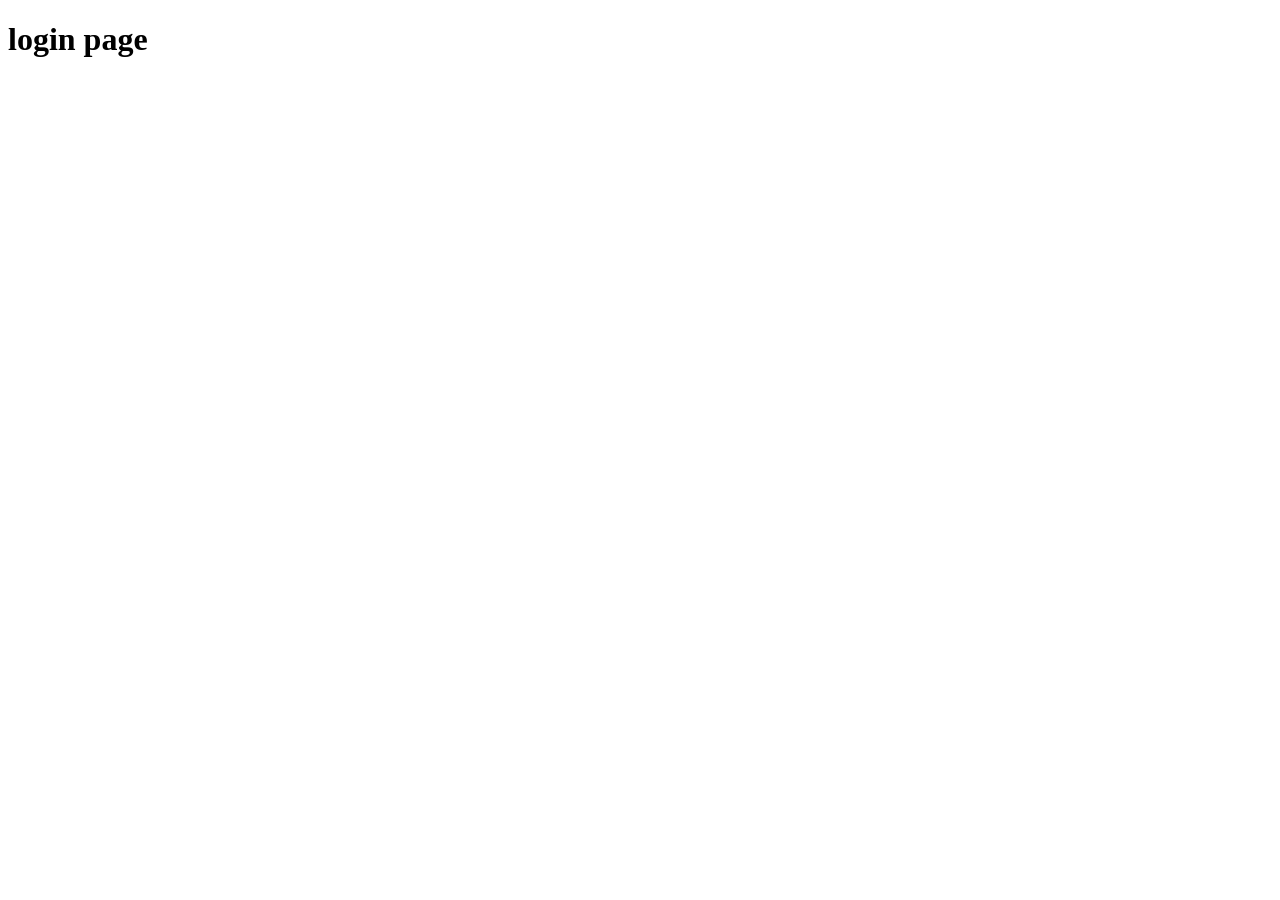
==== login-page.html @ 7eff2eee "added login page" ====
<!DOCTYPE html>
<html lang="en">
<head>
    <meta charset="UTF-8">
    <meta name="viewport" content="width=device-width, initial-scale=1.0">
    <title>login page</title>
</head>
<body>
    <h1>login page</h1>
</body>
</html>
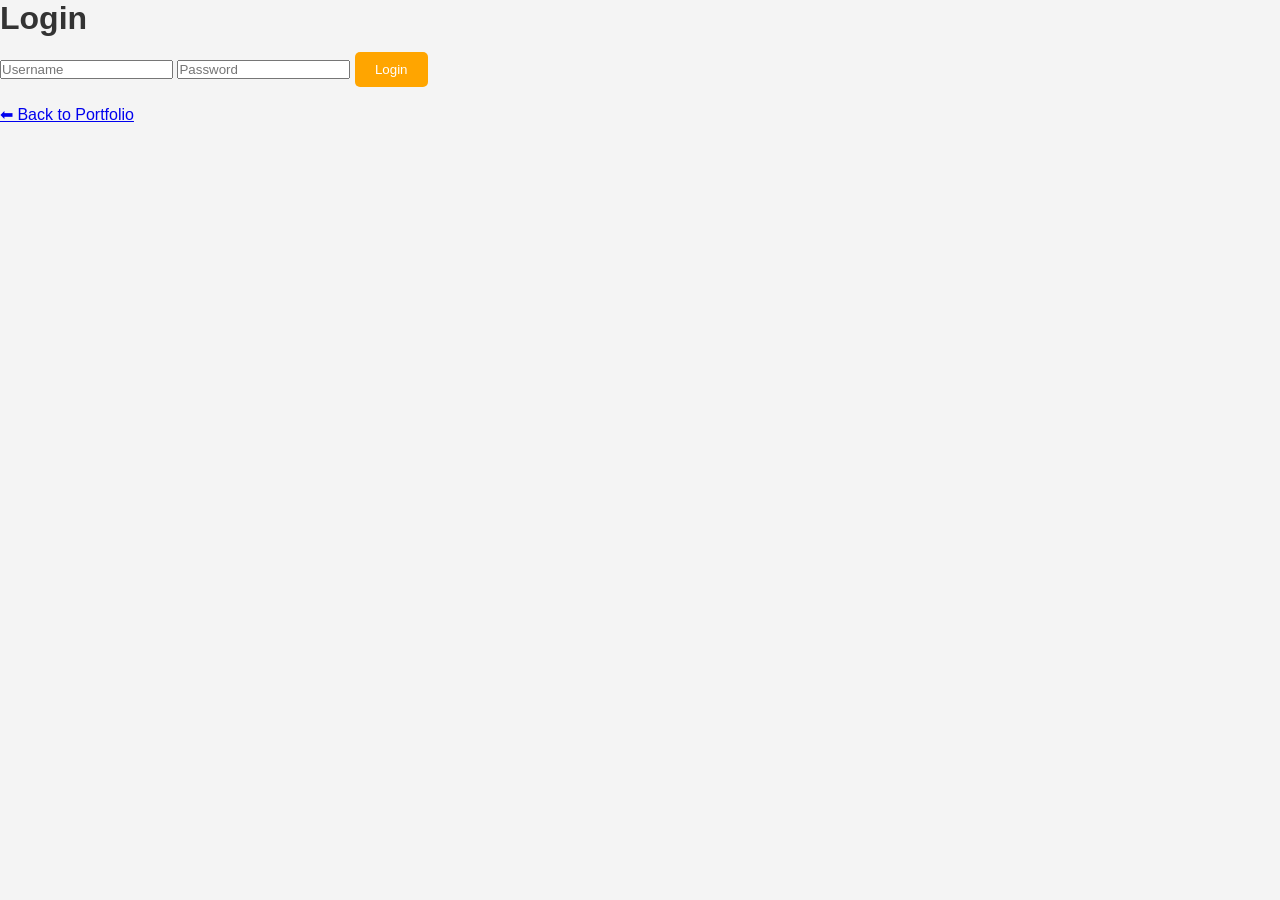
==== commit bfb5f5b2: "Enhance login page with form and styling Updated the title and added a login form with username and " ====
--- a/login-page.html
+++ b/login-page.html
@@ -3,9 +3,27 @@
 <head>
     <meta charset="UTF-8">
     <meta name="viewport" content="width=device-width, initial-scale=1.0">
-    <title>login page</title>
+    <title>Login Page</title>
+    <link rel="stylesheet" href="style.css">
 </head>
 <body>
-    <h1>login page</h1>
+
+    <div class="login-container">
+        <h1>Login</h1>
+
+        <form>
+            <input type="text" placeholder="Username" required>
+
+            <input type="password" placeholder="Password" required>
+
+            <button type="submit">Login</button>
+        </form>
+
+        <br>
+
+        <a href="index.html">⬅ Back to Portfolio</a>
+    </div>
+
+    <script src="script.js"></script>
 </body>
-</html>+</html>
--- a/style.css
+++ b/style.css
@@ -0,0 +1,60 @@
+* {
+    margin: 0;
+    padding: 0;
+    box-sizing: border-box;
+    font-family: Arial, sans-serif;
+}
+
+body {
+    background: #f4f4f4;
+    color: #333;
+}
+
+header {
+    background: #222;
+    color: white;
+    padding: 20px;
+    display: flex;
+    justify-content: space-between;
+    align-items: center;
+}
+
+nav a {
+    color: white;
+    text-decoration: none;
+    margin-left: 15px;
+}
+
+nav a:hover {
+    color: orange;
+}
+
+section {
+    padding: 50px 20px;
+    text-align: center;
+}
+
+h2 {
+    margin-bottom: 15px;
+}
+
+button {
+    padding: 10px 20px;
+    margin-top: 15px;
+    border: none;
+    background: orange;
+    color: white;
+    cursor: pointer;
+    border-radius: 5px;
+}
+
+button:hover {
+    background: darkorange;
+}
+
+footer {
+    background: #222;
+    color: white;
+    text-align: center;
+    padding: 15px;
+}
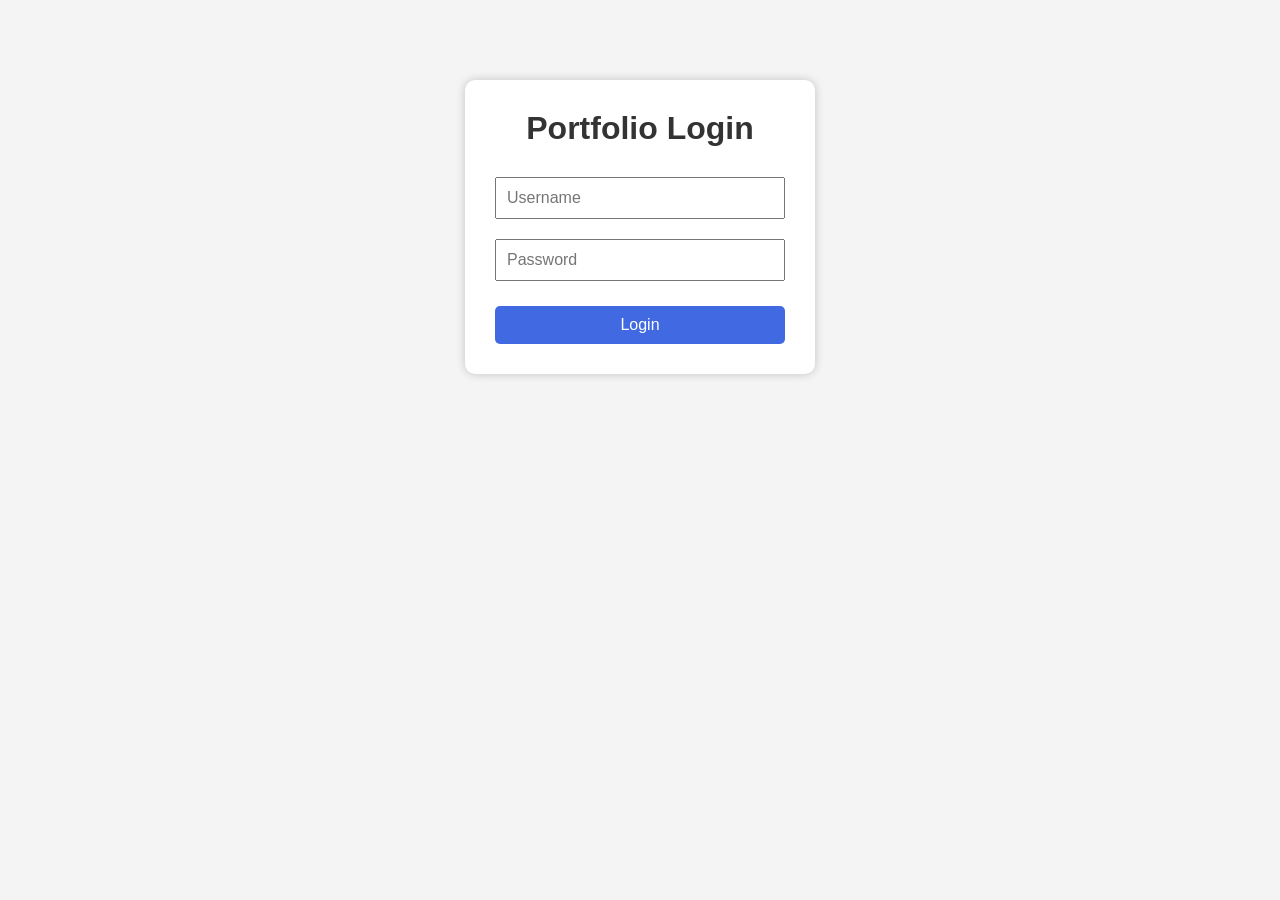
==== commit a9d1e3ca: "Update login page title and structure" ====
--- a/login-page.html
+++ b/login-page.html
@@ -3,27 +3,23 @@
 <head>
     <meta charset="UTF-8">
     <meta name="viewport" content="width=device-width, initial-scale=1.0">
-    <title>Login Page</title>
+    <title>Login</title>
     <link rel="stylesheet" href="style.css">
 </head>
 <body>
 
-    <div class="login-container">
-        <h1>Login</h1>
+<div class="login-container">
+    <h1>Portfolio Login</h1>
 
-        <form>
-            <input type="text" placeholder="Username" required>
+    <input type="text" id="username" placeholder="Username">
+    <input type="password" id="password" placeholder="Password">
 
-            <input type="password" placeholder="Password" required>
+    <button onclick="login()">Login</button>
 
-            <button type="submit">Login</button>
-        </form>
+    <p id="error"></p>
+</div>
 
-        <br>
+<script src="script.js"></script>
 
-        <a href="index.html">⬅ Back to Portfolio</a>
-    </div>
-
-    <script src="script.js"></script>
 </body>
 </html>
--- a/style.css
+++ b/style.css
@@ -57,4 +57,46 @@
     color: white;
     text-align: center;
     padding: 15px;
-}+}
+
+/* Login Page */
+
+.login-container {
+    width: 350px;
+    margin: 80px auto;
+    padding: 30px;
+    background: white;
+    border-radius: 10px;
+    box-shadow: 0 0 10px rgba(0,0,0,0.2);
+    text-align: center;
+}
+
+.login-container h1 {
+    margin-bottom: 20px;
+}
+
+.login-container input {
+    width: 100%;
+    padding: 10px;
+    margin: 10px 0;
+    font-size: 16px;
+}
+
+.login-container button {
+    width: 100%;
+    padding: 10px;
+    background: royalblue;
+    color: white;
+    border: none;
+    cursor: pointer;
+    font-size: 16px;
+}
+
+.login-container button:hover {
+    background: dodgerblue;
+}
+
+.login-container a {
+    text-decoration: none;
+    color: royalblue;
+}
